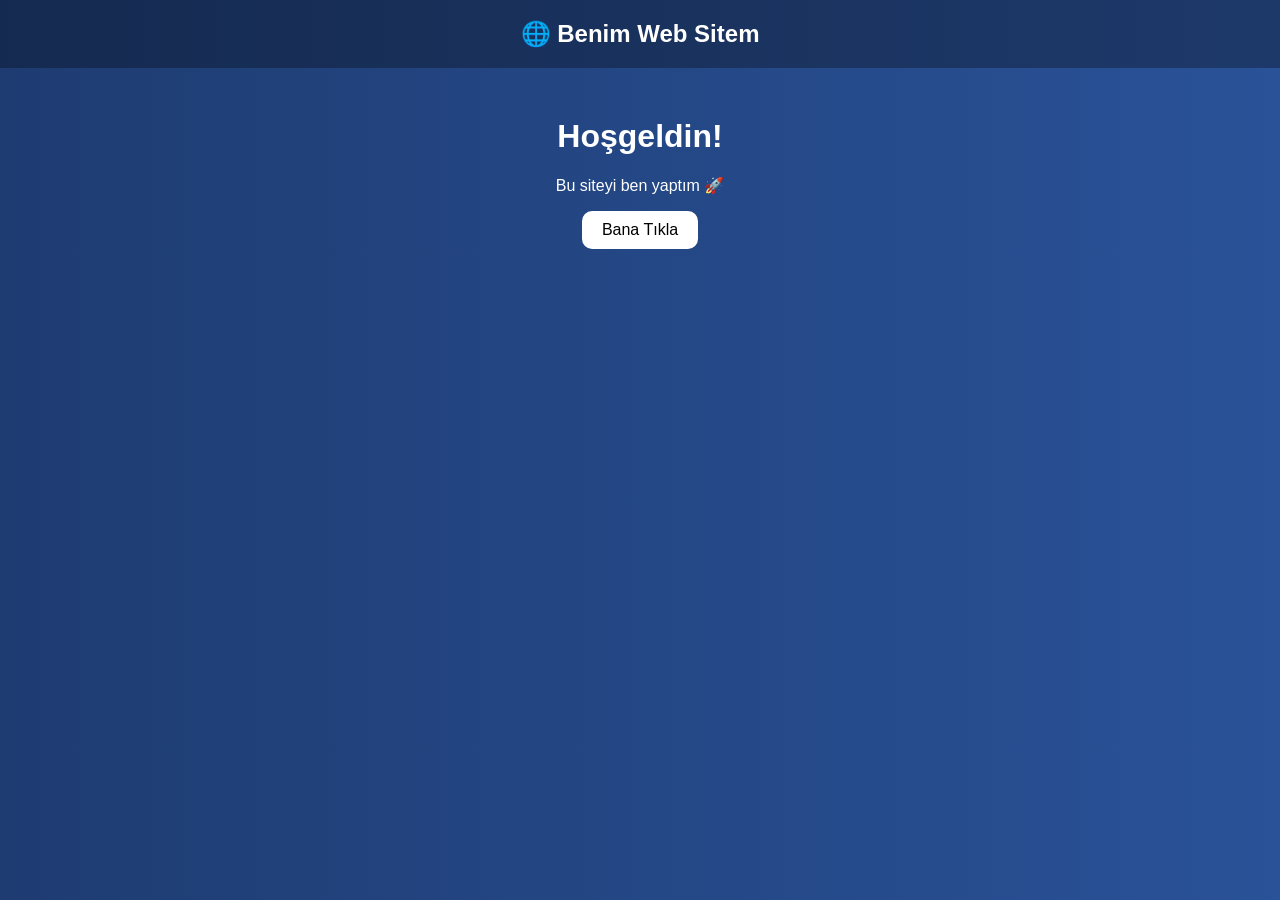
==== index.html @ 07947821 "Rename index-1.html to index.html" ====
<!DOCTYPE html>
<html lang="tr">
<head>
    <meta charset="UTF-8">
    <meta name="viewport" content="width=device-width, initial-scale=1.0">
    <title>Benim İlk Sitem</title>
    <style>
        body {
            margin: 0;
            font-family: Arial, sans-serif;
            background: linear-gradient(to right, #1e3c72, #2a5298);
            color: white;
            text-align: center;
        }
        header {
            padding: 20px;
            font-size: 24px;
            font-weight: bold;
            background: rgba(0,0,0,0.3);
        }
        .container {
            margin-top: 50px;
        }
        button {
            padding: 10px 20px;
            border: none;
            background: white;
            color: black;
            font-size: 16px;
            border-radius: 10px;
            cursor: pointer;
        }
        button:hover {
            background: #ddd;
        }
    </style>
</head>
<body>

<header>
    🌐 Benim Web Sitem
</header>

<div class="container">
    <h1>Hoşgeldin!</h1>
    <p>Bu siteyi ben yaptım 🚀</p>
    <button onclick="mesaj()">Bana Tıkla</button>
</div>

<script>
    function mesaj() {
        alert("Tebrikler! JavaScript çalışıyor 😎");
    }
</script>

</body>
</html>
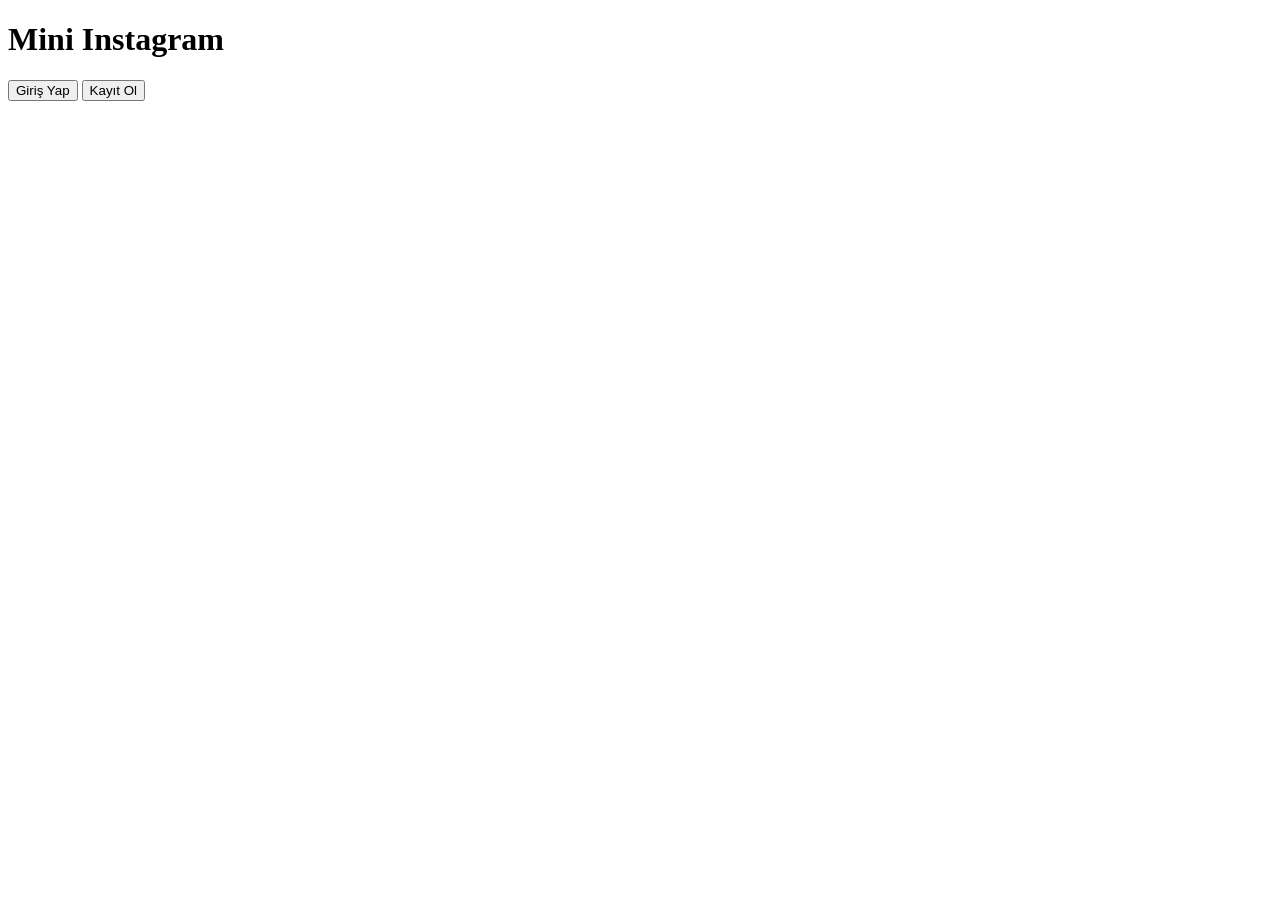
==== commit df15c638: "Update index.html" ====
--- a/index.html
+++ b/index.html
@@ -1,57 +1,53 @@
 <!DOCTYPE html>
 <html lang="tr">
 <head>
-    <meta charset="UTF-8">
-    <meta name="viewport" content="width=device-width, initial-scale=1.0">
-    <title>Benim İlk Sitem</title>
-    <style>
-        body {
-            margin: 0;
-            font-family: Arial, sans-serif;
-            background: linear-gradient(to right, #1e3c72, #2a5298);
-            color: white;
-            text-align: center;
-        }
-        header {
-            padding: 20px;
-            font-size: 24px;
-            font-weight: bold;
-            background: rgba(0,0,0,0.3);
-        }
-        .container {
-            margin-top: 50px;
-        }
-        button {
-            padding: 10px 20px;
-            border: none;
-            background: white;
-            color: black;
-            font-size: 16px;
-            border-radius: 10px;
-            cursor: pointer;
-        }
-        button:hover {
-            background: #ddd;
-        }
-    </style>
+<meta charset="UTF-8">
+<meta name="viewport" content="width=device-width, initial-scale=1.0">
+<title>Mini Insta SPA</title>
+<link rel="stylesheet" href="style.css">
 </head>
 <body>
 
 <header>
-    🌐 Benim Web Sitem
+    <h1>Mini Instagram</h1>
+    <div id="auth">
+        <button onclick="showLogin()">Giriş Yap</button>
+        <button onclick="showRegister()">Kayıt Ol</button>
+    </div>
+    <div id="user" style="display:none;">
+        Hoşgeldin, <span id="usernameDisplay"></span>
+        <button onclick="logout()">Çıkış Yap</button>
+    </div>
 </header>
 
-<div class="container">
-    <h1>Hoşgeldin!</h1>
-    <p>Bu siteyi ben yaptım 🚀</p>
-    <button onclick="mesaj()">Bana Tıkla</button>
-</div>
+<main>
+    <section id="registerSection" style="display:none;">
+        <h2>Kayıt Ol</h2>
+        <input type="text" id="regUsername" placeholder="Kullanıcı Adı">
+        <input type="password" id="regPassword" placeholder="Şifre">
+        <button onclick="register()">Kayıt Ol</button>
+        <p id="regMessage"></p>
+    </section>
 
-<script>
-    function mesaj() {
-        alert("Tebrikler! JavaScript çalışıyor 😎");
-    }
-</script>
+    <section id="loginSection" style="display:none;">
+        <h2>Giriş Yap</h2>
+        <input type="text" id="loginUsername" placeholder="Kullanıcı Adı">
+        <input type="password" id="loginPassword" placeholder="Şifre">
+        <button onclick="login()">Giriş Yap</button>
+        <p id="loginMessage"></p>
+    </section>
 
+    <section id="feedSection" style="display:none;">
+        <h2>Gönderiler</h2>
+        <div id="newPost">
+            <input type="text" id="postCaption" placeholder="Ne düşünüyorsun?">
+            <input type="file" id="postImage">
+            <button onclick="addPost()">Paylaş</button>
+        </div>
+        <div id="posts"></div>
+    </section>
+</main>
+
+<script src="script.js"></script>
 </body>
 </html>
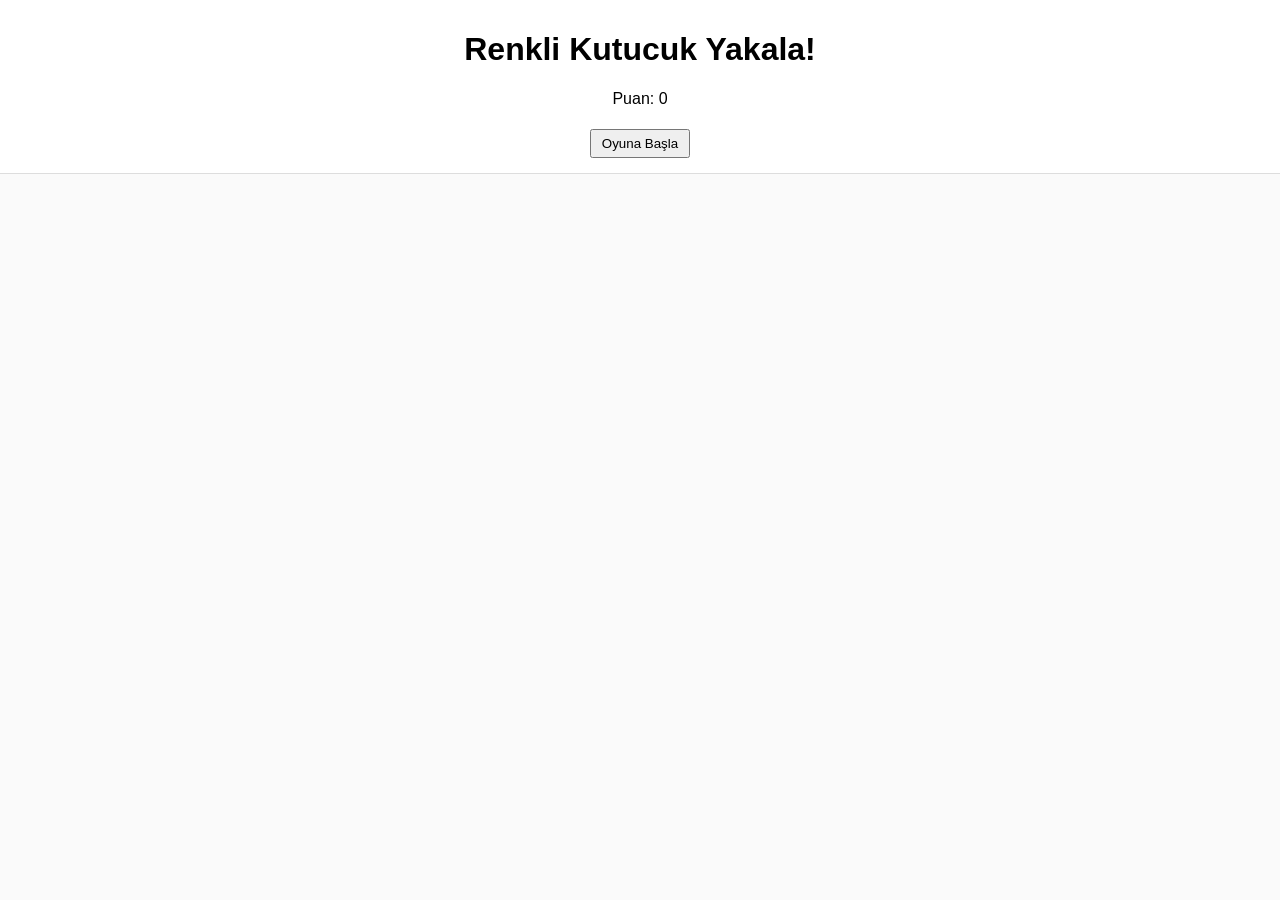
==== commit c6a6ec00: "Update index.html" ====
--- a/index.html
+++ b/index.html
@@ -3,49 +3,19 @@
 <head>
 <meta charset="UTF-8">
 <meta name="viewport" content="width=device-width, initial-scale=1.0">
-<title>Mini Insta SPA</title>
+<title>Mini Oyun</title>
 <link rel="stylesheet" href="style.css">
 </head>
 <body>
 
 <header>
-    <h1>Mini Instagram</h1>
-    <div id="auth">
-        <button onclick="showLogin()">Giriş Yap</button>
-        <button onclick="showRegister()">Kayıt Ol</button>
-    </div>
-    <div id="user" style="display:none;">
-        Hoşgeldin, <span id="usernameDisplay"></span>
-        <button onclick="logout()">Çıkış Yap</button>
-    </div>
+    <h1>Renkli Kutucuk Yakala!</h1>
+    <p>Puan: <span id="score">0</span></p>
+    <button onclick="startGame()">Oyuna Başla</button>
 </header>
 
 <main>
-    <section id="registerSection" style="display:none;">
-        <h2>Kayıt Ol</h2>
-        <input type="text" id="regUsername" placeholder="Kullanıcı Adı">
-        <input type="password" id="regPassword" placeholder="Şifre">
-        <button onclick="register()">Kayıt Ol</button>
-        <p id="regMessage"></p>
-    </section>
-
-    <section id="loginSection" style="display:none;">
-        <h2>Giriş Yap</h2>
-        <input type="text" id="loginUsername" placeholder="Kullanıcı Adı">
-        <input type="password" id="loginPassword" placeholder="Şifre">
-        <button onclick="login()">Giriş Yap</button>
-        <p id="loginMessage"></p>
-    </section>
-
-    <section id="feedSection" style="display:none;">
-        <h2>Gönderiler</h2>
-        <div id="newPost">
-            <input type="text" id="postCaption" placeholder="Ne düşünüyorsun?">
-            <input type="file" id="postImage">
-            <button onclick="addPost()">Paylaş</button>
-        </div>
-        <div id="posts"></div>
-    </section>
+    <div id="gameArea"></div>
 </main>
 
 <script src="script.js"></script>
--- a/style.css
+++ b/style.css
@@ -0,0 +1,29 @@
+body {
+    font-family: Arial, sans-serif;
+    background: #fafafa;
+    margin: 0;
+    padding: 0;
+}
+header {
+    background: #fff;
+    padding: 10px;
+    border-bottom: 1px solid #ddd;
+    text-align: center;
+}
+button {
+    margin: 5px;
+    padding: 5px 10px;
+}
+#posts {
+    max-width: 500px;
+    margin: 20px auto;
+}
+.post {
+    background: #fff;
+    padding: 10px;
+    margin-bottom: 15px;
+    border: 1px solid #ddd;
+}
+.post img {
+    max-width: 100%;
+}
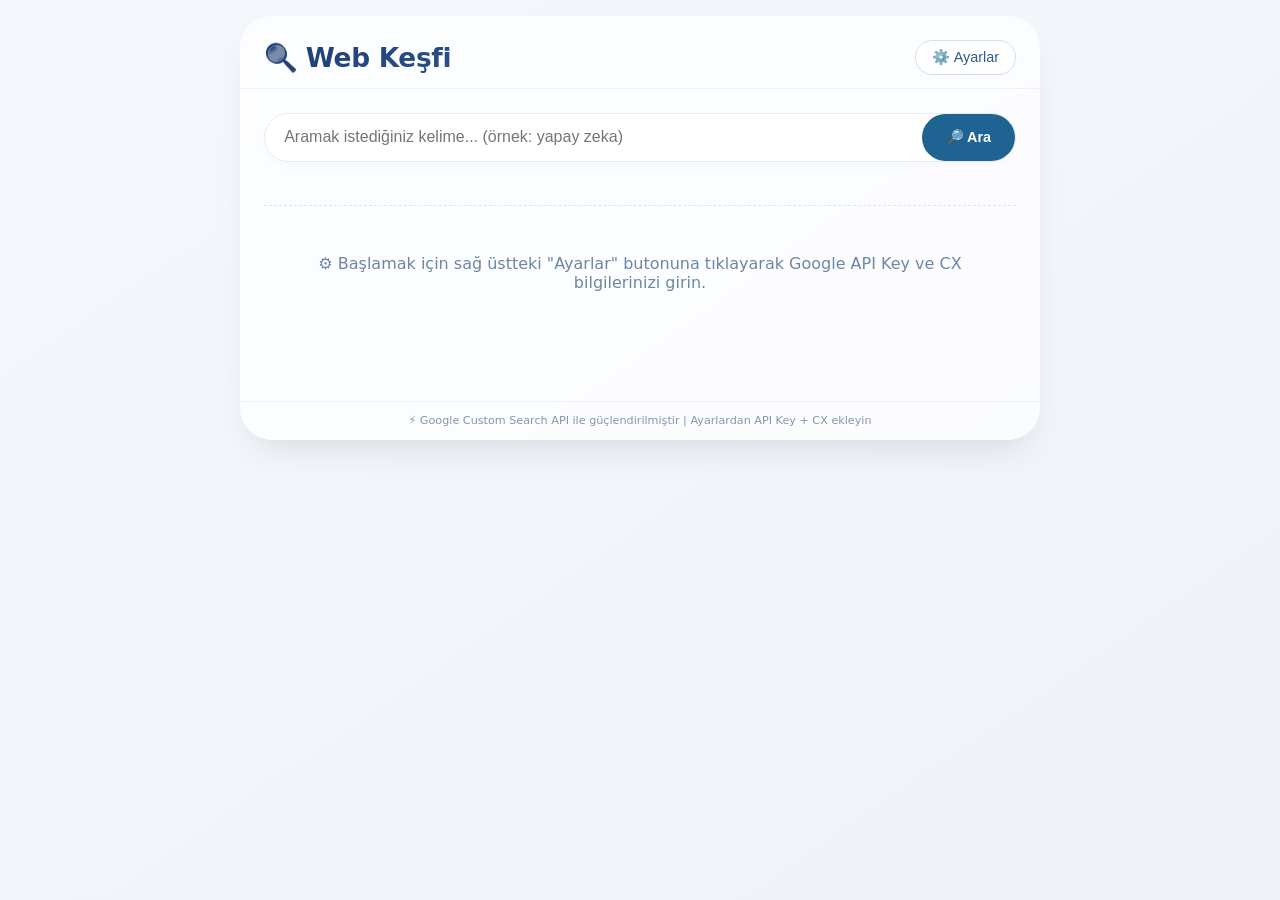
==== commit 1dfa3aa9: "Update index.html" ====
--- a/index.html
+++ b/index.html
@@ -1,23 +1,758 @@
 <!DOCTYPE html>
 <html lang="tr">
 <head>
-<meta charset="UTF-8">
-<meta name="viewport" content="width=device-width, initial-scale=1.0">
-<title>Mini Oyun</title>
-<link rel="stylesheet" href="style.css">
+    <meta charset="UTF-8">
+    <meta name="viewport" content="width=device-width, initial-scale=1.0, maximum-scale=1.0, user-scalable=yes, viewport-fit=cover">
+    <title>Google Custom Search | Mobil Uyumlu Arama Motoru</title>
+    <style>
+        * {
+            margin: 0;
+            padding: 0;
+            box-sizing: border-box;
+            -webkit-tap-highlight-color: transparent;
+        }
+
+        body {
+            font-family: system-ui, -apple-system, 'Segoe UI', Roboto, 'Helvetica Neue', sans-serif;
+            background: linear-gradient(145deg, #f5f7fc 0%, #eef2f8 100%);
+            min-height: 100vh;
+            padding: 1rem;
+            color: #1e2a3e;
+        }
+
+        /* ana konteyner */
+        .app-container {
+            max-width: 800px;
+            margin: 0 auto;
+            background: rgba(255,255,255,0.75);
+            backdrop-filter: blur(2px);
+            border-radius: 2rem;
+            box-shadow: 0 20px 35px -12px rgba(0,0,0,0.1), 0 1px 2px rgba(0,0,0,0.02);
+            overflow: hidden;
+            transition: all 0.2s ease;
+        }
+
+        /* başlık ve araçlar */
+        .header {
+            padding: 1.5rem 1.5rem 0.8rem 1.5rem;
+            display: flex;
+            justify-content: space-between;
+            align-items: center;
+            flex-wrap: wrap;
+            gap: 0.75rem;
+            border-bottom: 1px solid rgba(0,0,0,0.05);
+        }
+        h1 {
+            font-size: 1.65rem;
+            font-weight: 600;
+            background: linear-gradient(135deg, #1e3c72, #2b4f8c);
+            background-clip: text;
+            -webkit-background-clip: text;
+            color: transparent;
+            letter-spacing: -0.3px;
+            display: flex;
+            align-items: center;
+            gap: 8px;
+        }
+        h1 span {
+            font-size: 1.7rem;
+        }
+        .settings-btn {
+            background: #ffffffdd;
+            backdrop-filter: blur(4px);
+            border: 1px solid #cfdfed;
+            padding: 0.5rem 1rem;
+            border-radius: 60px;
+            font-size: 0.9rem;
+            font-weight: 500;
+            color: #2c5a8c;
+            cursor: pointer;
+            transition: all 0.2s;
+            display: inline-flex;
+            align-items: center;
+            gap: 8px;
+            box-shadow: 0 1px 2px rgba(0,0,0,0.02);
+        }
+        .settings-btn:hover, .settings-btn:active {
+            background: white;
+            border-color: #8bb9e0;
+            box-shadow: 0 4px 8px rgba(0,0,0,0.05);
+            transform: scale(0.97);
+        }
+
+        /* settings kartı */
+        .settings-card {
+            margin: 1rem 1.5rem;
+            background: white;
+            border-radius: 1.5rem;
+            padding: 1.3rem;
+            box-shadow: 0 8px 20px rgba(0,0,0,0.08);
+            border: 1px solid #e9edf2;
+            transition: all 0.2s;
+        }
+        .settings-group {
+            margin-bottom: 1.2rem;
+        }
+        .settings-group label {
+            font-weight: 600;
+            font-size: 0.85rem;
+            display: block;
+            margin-bottom: 0.4rem;
+            color: #2c3e50;
+        }
+        .settings-group input {
+            width: 100%;
+            padding: 0.8rem 1rem;
+            border-radius: 1rem;
+            border: 1.5px solid #e2e8f0;
+            font-size: 0.9rem;
+            background: #fefefe;
+            transition: 0.2s;
+        }
+        .settings-group input:focus {
+            outline: none;
+            border-color: #3b82f6;
+            box-shadow: 0 0 0 3px rgba(59,130,246,0.2);
+        }
+        .save-settings {
+            background: #1f6392;
+            color: white;
+            border: none;
+            padding: 0.7rem 1rem;
+            border-radius: 2rem;
+            font-weight: 600;
+            width: 100%;
+            cursor: pointer;
+            margin-top: 0.5rem;
+            transition: 0.2s;
+        }
+        .save-settings:active {
+            background: #0e4a6e;
+            transform: scale(0.98);
+        }
+        .reset-creds {
+            background: transparent;
+            border: 1px solid #cbd5e1;
+            margin-top: 0.7rem;
+            color: #5b6e8c;
+        }
+        .status-badge {
+            font-size: 0.75rem;
+            margin-top: 0.7rem;
+            text-align: center;
+            padding: 0.4rem;
+            border-radius: 2rem;
+            background: #f1f5f9;
+        }
+
+        /* arama alanı */
+        .search-area {
+            padding: 1.5rem 1.5rem 1rem 1.5rem;
+        }
+        .search-box {
+            display: flex;
+            flex-direction: column;
+            gap: 12px;
+        }
+        .input-wrapper {
+            display: flex;
+            background: white;
+            border-radius: 3rem;
+            border: 1px solid #e2edf7;
+            box-shadow: 0 4px 10px rgba(0,0,0,0.02);
+            transition: all 0.2s;
+        }
+        .input-wrapper:focus-within {
+            border-color: #3b82f6;
+            box-shadow: 0 4px 14px rgba(59,130,246,0.15);
+        }
+        .search-input {
+            flex: 1;
+            padding: 0.9rem 1.2rem;
+            border: none;
+            background: transparent;
+            font-size: 1rem;
+            border-radius: 3rem;
+            outline: none;
+        }
+        .search-btn {
+            background: #1f6392;
+            border: none;
+            border-radius: 3rem;
+            padding: 0 1.5rem;
+            color: white;
+            font-weight: 600;
+            display: flex;
+            align-items: center;
+            gap: 8px;
+            cursor: pointer;
+            transition: 0.2s;
+            font-size: 0.9rem;
+        }
+        .search-btn:active {
+            background: #0f4b6e;
+            transform: scale(0.96);
+        }
+
+        /* sonuçlar */
+        .results-container {
+            padding: 0.2rem 1.5rem 1.5rem 1.5rem;
+        }
+        .result-stats {
+            font-size: 0.8rem;
+            color: #4a627a;
+            padding: 0.5rem 0 1rem 0;
+            border-bottom: 1px dashed #dce5ef;
+            margin-bottom: 1rem;
+        }
+        .result-card {
+            background: white;
+            border-radius: 1.2rem;
+            padding: 1rem 1.2rem;
+            margin-bottom: 1rem;
+            box-shadow: 0 2px 6px rgba(0,0,0,0.03);
+            border: 1px solid #eef3fc;
+            transition: all 0.2s;
+        }
+        .result-card:hover {
+            border-color: #cbddee;
+            box-shadow: 0 8px 18px rgba(0,0,0,0.05);
+        }
+        .result-title {
+            font-size: 1.1rem;
+            font-weight: 600;
+            margin-bottom: 0.35rem;
+        }
+        .result-title a {
+            text-decoration: none;
+            color: #1e4a76;
+        }
+        .result-title a:active {
+            color: #0f3b5c;
+        }
+        .result-link {
+            font-size: 0.75rem;
+            color: #2b825b;
+            word-break: break-all;
+            margin-bottom: 0.5rem;
+        }
+        .result-snippet {
+            font-size: 0.85rem;
+            color: #3a546d;
+            line-height: 1.4;
+        }
+        .result-thumb {
+            display: flex;
+            gap: 12px;
+            flex-wrap: wrap;
+            align-items: flex-start;
+        }
+        .thumb-img {
+            width: 70px;
+            height: 70px;
+            object-fit: cover;
+            border-radius: 12px;
+            background: #f1f5f9;
+            margin-top: 6px;
+        }
+        .no-image {
+            width: 70px;
+            height: 70px;
+            background: #eef2f8;
+            border-radius: 12px;
+            display: flex;
+            align-items: center;
+            justify-content: center;
+            color: #8ba0bc;
+            font-size: 1.8rem;
+        }
+        .loading {
+            text-align: center;
+            padding: 2.5rem;
+            color: #2c6280;
+            font-weight: 500;
+        }
+        .error-message {
+            background: #fee2e2;
+            color: #b91c1c;
+            border-radius: 1.2rem;
+            padding: 1rem;
+            margin: 1rem 0;
+            text-align: center;
+        }
+        .empty-state {
+            text-align: center;
+            padding: 2rem;
+            color: #6c86a3;
+        }
+
+        /* pagination */
+        .pagination {
+            display: flex;
+            justify-content: center;
+            gap: 1rem;
+            padding: 1rem 0 1.8rem 0;
+            margin-top: 0.5rem;
+        }
+        .page-btn {
+            background: white;
+            border: 1px solid #cbdde9;
+            padding: 0.6rem 1.3rem;
+            border-radius: 3rem;
+            font-weight: 500;
+            cursor: pointer;
+            transition: 0.1s;
+            font-size: 0.9rem;
+            box-shadow: 0 1px 2px rgba(0,0,0,0.02);
+        }
+        .page-btn:active {
+            background: #eef3fc;
+            transform: scale(0.96);
+        }
+        .page-btn.disabled {
+            opacity: 0.4;
+            pointer-events: none;
+        }
+
+        /* footer */
+        .footer-note {
+            text-align: center;
+            font-size: 0.7rem;
+            padding: 0.8rem;
+            color: #8196af;
+            border-top: 1px solid rgba(0,0,0,0.05);
+        }
+
+        /* mobil iyileştirmeler */
+        @media (max-width: 550px) {
+            body {
+                padding: 0.6rem;
+            }
+            .header {
+                padding: 1.2rem 1.2rem 0.6rem 1.2rem;
+            }
+            .search-area {
+                padding: 1rem 1.2rem 0.5rem 1.2rem;
+            }
+            .results-container {
+                padding: 0.2rem 1.2rem 1.2rem 1.2rem;
+            }
+            .search-btn {
+                padding: 0 1.2rem;
+            }
+            .result-title {
+                font-size: 1rem;
+            }
+            .settings-card {
+                margin: 0.8rem 1.2rem;
+            }
+        }
+        button {
+            cursor: pointer;
+        }
+    </style>
 </head>
 <body>
 
-<header>
-    <h1>Renkli Kutucuk Yakala!</h1>
-    <p>Puan: <span id="score">0</span></p>
-    <button onclick="startGame()">Oyuna Başla</button>
-</header>
-
-<main>
-    <div id="gameArea"></div>
-</main>
-
-<script src="script.js"></script>
+<div class="app-container">
+    <div class="header">
+        <h1>
+            <span>🔍</span> Web Keşfi
+        </h1>
+        <button class="settings-btn" id="toggleSettingsBtn">
+            ⚙️ Ayarlar
+        </button>
+    </div>
+
+    <!-- API ve CX ayar kartı -->
+    <div id="settingsPanel" class="settings-card" style="display: none;">
+        <div class="settings-group">
+            <label>🔑 Google API Key (JSON API)</label>
+            <input type="text" id="apiKeyInput" placeholder="AIzaSy... örn: Google Cloud API Anahtarı" autocomplete="off">
+        </div>
+        <div class="settings-group">
+            <label>🧩 Search Engine ID (cx)</label>
+            <input type="text" id="cxInput" placeholder="Örn: 1234567890abcdefg" autocomplete="off">
+        </div>
+        <button class="save-settings" id="saveSettingsBtn">✅ Kaydet ve Kullan</button>
+        <button class="save-settings reset-creds" id="resetSettingsBtn">🗑️ Temizle & Sıfırla</button>
+        <div class="status-badge" id="apiStatusMsg">
+            ⚠️ API ve CX bilgisi gerekli
+        </div>
+    </div>
+
+    <!-- arama kutusu -->
+    <div class="search-area">
+        <div class="search-box">
+            <div class="input-wrapper">
+                <input type="text" id="searchQueryInput" class="search-input" placeholder="Aramak istediğiniz kelime... (örnek: yapay zeka)" autocomplete="off">
+                <button id="searchButton" class="search-btn">
+                    🔎 Ara
+                </button>
+            </div>
+        </div>
+    </div>
+
+    <!-- sonuçların gösterileceği alan -->
+    <div class="results-container" id="resultsContainer">
+        <div id="statsArea" class="result-stats"></div>
+        <div id="resultsList"></div>
+        <div id="paginationArea" class="pagination"></div>
+    </div>
+    <div class="footer-note">
+        ⚡ Google Custom Search API ile güçlendirilmiştir | Ayarlardan API Key + CX ekleyin
+    </div>
+</div>
+
+<script>
+    // ---------- STATE ----------
+    let config = {
+        apiKey: '',
+        cx: ''
+    };
+    let currentQuery = '';
+    let currentStartIndex = 1;     // geçerli sayfa başlangıç indeksi (1, 11, 21...)
+    let totalResultsCount = 0;
+    let nextPageStart = null;
+    let prevPageStart = null;
+
+    // DOM Elements
+    const toggleBtn = document.getElementById('toggleSettingsBtn');
+    const settingsPanel = document.getElementById('settingsPanel');
+    const apiKeyInput = document.getElementById('apiKeyInput');
+    const cxInput = document.getElementById('cxInput');
+    const saveSettingsBtn = document.getElementById('saveSettingsBtn');
+    const resetSettingsBtn = document.getElementById('resetSettingsBtn');
+    const searchInput = document.getElementById('searchQueryInput');
+    const searchBtn = document.getElementById('searchButton');
+    const resultsListDiv = document.getElementById('resultsList');
+    const statsArea = document.getElementById('statsArea');
+    const paginationArea = document.getElementById('paginationArea');
+    const apiStatusMsg = document.getElementById('apiStatusMsg');
+
+    // ---------- YARDIMCI FONKSİYONLAR ----------
+    function loadConfigFromStorage() {
+        const storedApi = localStorage.getItem('google_api_key');
+        const storedCx = localStorage.getItem('google_cx');
+        if (storedApi) config.apiKey = storedApi;
+        if (storedCx) config.cx = storedCx;
+        // input alanlarını doldur
+        apiKeyInput.value = config.apiKey || '';
+        cxInput.value = config.cx || '';
+        updateStatusMessage();
+    }
+
+    function saveConfigToStorage() {
+        localStorage.setItem('google_api_key', config.apiKey);
+        localStorage.setItem('google_cx', config.cx);
+        updateStatusMessage();
+    }
+
+    function updateStatusMessage() {
+        if (config.apiKey && config.cx) {
+            apiStatusMsg.innerHTML = '✅ API ve CX yapılandırıldı. Arama yapabilirsiniz.';
+            apiStatusMsg.style.background = '#e6f7ec';
+            apiStatusMsg.style.color = '#166534';
+        } else if (!config.apiKey && !config.cx) {
+            apiStatusMsg.innerHTML = '⚠️ Lütfen Google API Key ve CX bilgilerinizi girin. (Custom Search JSON API)';
+            apiStatusMsg.style.background = '#fff3e0';
+            apiStatusMsg.style.color = '#9b4a00';
+        } else if (!config.apiKey) {
+            apiStatusMsg.innerHTML = '⚠️ API Key eksik. Google Cloud Console\'dan alın.';
+            apiStatusMsg.style.background = '#ffe6e6';
+            apiStatusMsg.style.color = '#b91c1c';
+        } else if (!config.cx) {
+            apiStatusMsg.innerHTML = '⚠️ Search Engine ID (cx) eksik. Programmable Search Engine\'den alın.';
+            apiStatusMsg.style.background = '#ffe6e6';
+            apiStatusMsg.style.color = '#b91c1c';
+        }
+    }
+
+    function clearResultsUI() {
+        resultsListDiv.innerHTML = '';
+        statsArea.innerHTML = '';
+        paginationArea.innerHTML = '';
+    }
+
+    function showLoading() {
+        resultsListDiv.innerHTML = '<div class="loading"><span>🔎</span> Google\'da aranıyor...</div>';
+        statsArea.innerHTML = '';
+        paginationArea.innerHTML = '';
+    }
+
+    function showError(message) {
+        resultsListDiv.innerHTML = `<div class="error-message">⚠️ Hata: ${message}</div>`;
+        statsArea.innerHTML = '';
+        paginationArea.innerHTML = '';
+    }
+
+    function renderResults(items, totalResults, searchTerm) {
+        if (!items || items.length === 0) {
+            resultsListDiv.innerHTML = `<div class="empty-state">😕 "${searchTerm}" için sonuç bulunamadı. Farklı anahtar kelimeler deneyin.</div>`;
+            statsArea.innerHTML = `📭 ${totalResults || 0} sonuç bulundu.`;
+            return;
+        }
+
+        // istatistik
+        const resultCountText = totalResults ? `${totalResults.toLocaleString()} sonuçtan ilk ${items.length} tanesi` : `Toplam ${items.length} sonuç`;
+        statsArea.innerHTML = `🔍 "${searchTerm}" için ${resultCountText} gösteriliyor.`;
+
+        let html = '';
+        for (const item of items) {
+            const title = item.title || 'Başlık yok';
+            const link = item.link || '#';
+            const snippet = item.snippet || 'Açıklama mevcut değil.';
+            // resim thumbnail (pagemap cse_image)
+            let thumbUrl = null;
+            if (item.pagemap && item.pagemap.cse_image && item.pagemap.cse_image.length > 0) {
+                thumbUrl = item.pagemap.cse_image[0].src;
+            } else if (item.pagemap && item.pagemap.cse_thumbnail && item.pagemap.cse_thumbnail.length > 0) {
+                thumbUrl = item.pagemap.cse_thumbnail[0].src;
+            }
+            const hasImage = thumbUrl && thumbUrl.startsWith('http');
+            html += `
+                <div class="result-card">
+                    <div class="result-thumb">
+                        <div style="flex:1;">
+                            <div class="result-title">
+                                <a href="${link}" target="_blank" rel="noopener noreferrer">${escapeHtml(title)}</a>
+                            </div>
+                            <div class="result-link">${escapeHtml(link)}</div>
+                            <div class="result-snippet">${escapeHtml(snippet)}</div>
+                        </div>
+                        ${hasImage ? `<img class="thumb-img" src="${thumbUrl}" alt="thumb" loading="lazy" onerror="this.style.display='none'">` : `<div class="no-image">📄</div>`}
+                    </div>
+                </div>
+            `;
+        }
+        resultsListDiv.innerHTML = html;
+    }
+
+    // basit XSS koruması
+    function escapeHtml(str) {
+        if (!str) return '';
+        return str.replace(/[&<>]/g, function(m) {
+            if (m === '&') return '&amp;';
+            if (m === '<') return '&lt;';
+            if (m === '>') return '&gt;';
+            return m;
+        }).replace(/[\uD800-\uDBFF][\uDC00-\uDFFF]/g, function(c) {
+            return c;
+        });
+    }
+
+    // pagination butonlarını güncelle (response'dan alınan next/prev start indekslerine göre)
+    function updatePaginationControls(responseQueries, currentQueryString) {
+        paginationArea.innerHTML = '';
+        if (!responseQueries) return;
+
+        const next = responseQueries.nextPage ? responseQueries.nextPage[0] : null;
+        const prev = responseQueries.previousPage ? responseQueries.previousPage[0] : null;
+        const hasNext = next && next.startIndex;
+        const hasPrev = prev && prev.startIndex;
+
+        if (!hasNext && !hasPrev) return;
+
+        const btnContainer = document.createElement('div');
+        btnContainer.style.display = 'flex';
+        btnContainer.style.gap = '1rem';
+        btnContainer.style.justifyContent = 'center';
+        
+        if (hasPrev) {
+            const prevBtn = document.createElement('button');
+            prevBtn.textContent = '◀ Önceki Sayfa';
+            prevBtn.className = 'page-btn';
+            prevBtn.addEventListener('click', () => {
+                if (prev.startIndex) {
+                    performSearchWithStart(currentQueryString, prev.startIndex);
+                }
+            });
+            btnContainer.appendChild(prevBtn);
+        } else {
+            const disabledPrev = document.createElement('button');
+            disabledPrev.textContent = '◀ Önceki';
+            disabledPrev.className = 'page-btn disabled';
+            disabledPrev.disabled = true;
+            btnContainer.appendChild(disabledPrev);
+        }
+
+        if (hasNext) {
+            const nextBtn = document.createElement('button');
+            nextBtn.textContent = 'Sonraki Sayfa ▶';
+            nextBtn.className = 'page-btn';
+            nextBtn.addEventListener('click', () => {
+                if (next.startIndex) {
+                    performSearchWithStart(currentQueryString, next.startIndex);
+                }
+            });
+            btnContainer.appendChild(nextBtn);
+        } else {
+            const disabledNext = document.createElement('button');
+            disabledNext.textContent = 'Sonraki ▶';
+            disabledNext.className = 'page-btn disabled';
+            disabledNext.disabled = true;
+            btnContainer.appendChild(disabledNext);
+        }
+        paginationArea.appendChild(btnContainer);
+    }
+
+    // ana arama motoru: start index ile istek atar
+    async function performSearchWithStart(query, startIndex) {
+        if (!query || query.trim() === '') {
+            showError('Lütfen bir arama terimi girin.');
+            return;
+        }
+        if (!config.apiKey || !config.cx) {
+            showError('Google API Key ve CX ayarlarını kaydedin. Ayarlar panelini açıp bilgilerinizi girin.');
+            return;
+        }
+
+        currentQuery = query.trim();
+        currentStartIndex = startIndex;
+        showLoading();
+
+        const url = `https://www.googleapis.com/customsearch/v1?key=${encodeURIComponent(config.apiKey)}&cx=${encodeURIComponent(config.cx)}&q=${encodeURIComponent(currentQuery)}&start=${startIndex}&num=10`;
+
+        try {
+            const controller = new AbortController();
+            const timeoutId = setTimeout(() => controller.abort(), 15000);
+            const response = await fetch(url, { signal: controller.signal });
+            clearTimeout(timeoutId);
+            
+            if (!response.ok) {
+                let errorDetail = `HTTP ${response.status}`;
+                try {
+                    const errData = await response.json();
+                    if (errData.error && errData.error.message) errorDetail = errData.error.message;
+                } catch(e) {}
+                throw new Error(`API Hatası: ${errorDetail}`);
+            }
+            const data = await response.json();
+            
+            // Hata mesajı kontrolü (API bazen error objesi döner)
+            if (data.error) {
+                throw new Error(data.error.message || 'Google API hatası, anahtar veya cx geçersiz olabilir.');
+            }
+            
+            const items = data.items || [];
+            const totalResults = data.searchInformation ? data.searchInformation.totalResults : '0';
+            totalResultsCount = parseInt(totalResults) || 0;
+            
+            renderResults(items, totalResultsCount, currentQuery);
+            // pagination verisi varsa butonları oluştur
+            if (data.queries) {
+                updatePaginationControls(data.queries, currentQuery);
+            } else {
+                paginationArea.innerHTML = '';
+            }
+            
+            // sonuç yoksa mesaj
+            if (items.length === 0) {
+                resultsListDiv.innerHTML = `<div class="empty-state">🔎 "${currentQuery}" için hiç sonuç bulunamadı. Farklı kelimeler deneyin.</div>`;
+            }
+        } catch (err) {
+            console.error(err);
+            let mesaj = err.message;
+            if (mesaj.includes('API key')) mesaj = 'API Anahtarı geçersiz veya yetkisiz. Lütfen kontrol edin.';
+            else if (mesaj.includes('cx')) mesaj = 'Search Engine ID (cx) geçersiz.';
+            else if (mesaj.includes('quota')) mesaj = 'Kota aşımı veya günlük limit.';
+            showError(mesaj);
+            paginationArea.innerHTML = '';
+        }
+    }
+
+    // yeni arama (sayfa başına sıfırlama)
+    async function performNewSearch() {
+        const rawQuery = searchInput.value.trim();
+        if (!rawQuery) {
+            showError('Arama kutusu boş olamaz.');
+            return;
+        }
+        if (!config.apiKey || !config.cx) {
+            showError('Önce ayarlardan API Key ve CX bilgilerinizi kaydedin.');
+            return;
+        }
+        // reset pagination start index
+        await performSearchWithStart(rawQuery, 1);
+    }
+
+    // settings logic
+    function openSettingsPanel() {
+        settingsPanel.style.display = 'block';
+    }
+    function closeSettingsPanel() {
+        settingsPanel.style.display = 'none';
+    }
+    function toggleSettings() {
+        if (settingsPanel.style.display === 'none' || getComputedStyle(settingsPanel).display === 'none') {
+            openSettingsPanel();
+        } else {
+            closeSettingsPanel();
+        }
+    }
+    function saveSettings() {
+        const newApiKey = apiKeyInput.value.trim();
+        const newCx = cxInput.value.trim();
+        if (!newApiKey || !newCx) {
+            alert('Lütfen hem API Key hem de CX değerini doldurun.');
+            return;
+        }
+        config.apiKey = newApiKey;
+        config.cx = newCx;
+        saveConfigToStorage();
+        updateStatusMessage();
+        closeSettingsPanel();
+        // ayar değişince önceki sonuçları temizle
+        clearResultsUI();
+        currentQuery = '';
+        resultsListDiv.innerHTML = '<div class="empty-state">✨ API ayarları güncellendi. Yeni bir arama yapın.</div>';
+        statsArea.innerHTML = '';
+        paginationArea.innerHTML = '';
+    }
+    function resetCredentials() {
+        config.apiKey = '';
+        config.cx = '';
+        localStorage.removeItem('google_api_key');
+        localStorage.removeItem('google_cx');
+        apiKeyInput.value = '';
+        cxInput.value = '';
+        updateStatusMessage();
+        closeSettingsPanel();
+        clearResultsUI();
+        resultsListDiv.innerHTML = '<div class="empty-state">🔐 Kimlik bilgileri temizlendi. Ayarlardan ekleyerek arama yapabilirsiniz.</div>';
+        statsArea.innerHTML = '';
+        currentQuery = '';
+    }
+
+    // event listeners
+    function initEventListeners() {
+        toggleBtn.addEventListener('click', toggleSettings);
+        saveSettingsBtn.addEventListener('click', saveSettings);
+        resetSettingsBtn.addEventListener('click', resetCredentials);
+        searchBtn.addEventListener('click', performNewSearch);
+        searchInput.addEventListener('keypress', (e) => {
+            if (e.key === 'Enter') performNewSearch();
+        });
+        // dışarı tıklama ile settings kapatma opsiyonel (basit)
+        document.addEventListener('click', (e) => {
+            if (settingsPanel.style.display === 'block' && !settingsPanel.contains(e.target) && !toggleBtn.contains(e.target)) {
+                closeSettingsPanel();
+            }
+        });
+    }
+
+    // ilk yükleme
+    function init() {
+        loadConfigFromStorage();
+        initEventListeners();
+        // hoş geldiniz mesajı
+        if (config.apiKey && config.cx) {
+            resultsListDiv.innerHTML = '<div class="empty-state">🔎 Hazır! Arama kutusuna bir kelime yazın.</div>';
+        } else {
+            resultsListDiv.innerHTML = '<div class="empty-state">⚙️ Başlamak için sağ üstteki "Ayarlar" butonuna tıklayarak Google API Key ve CX bilgilerinizi girin.</div>';
+        }
+    }
+    init();
+</script>
 </body>
 </html>
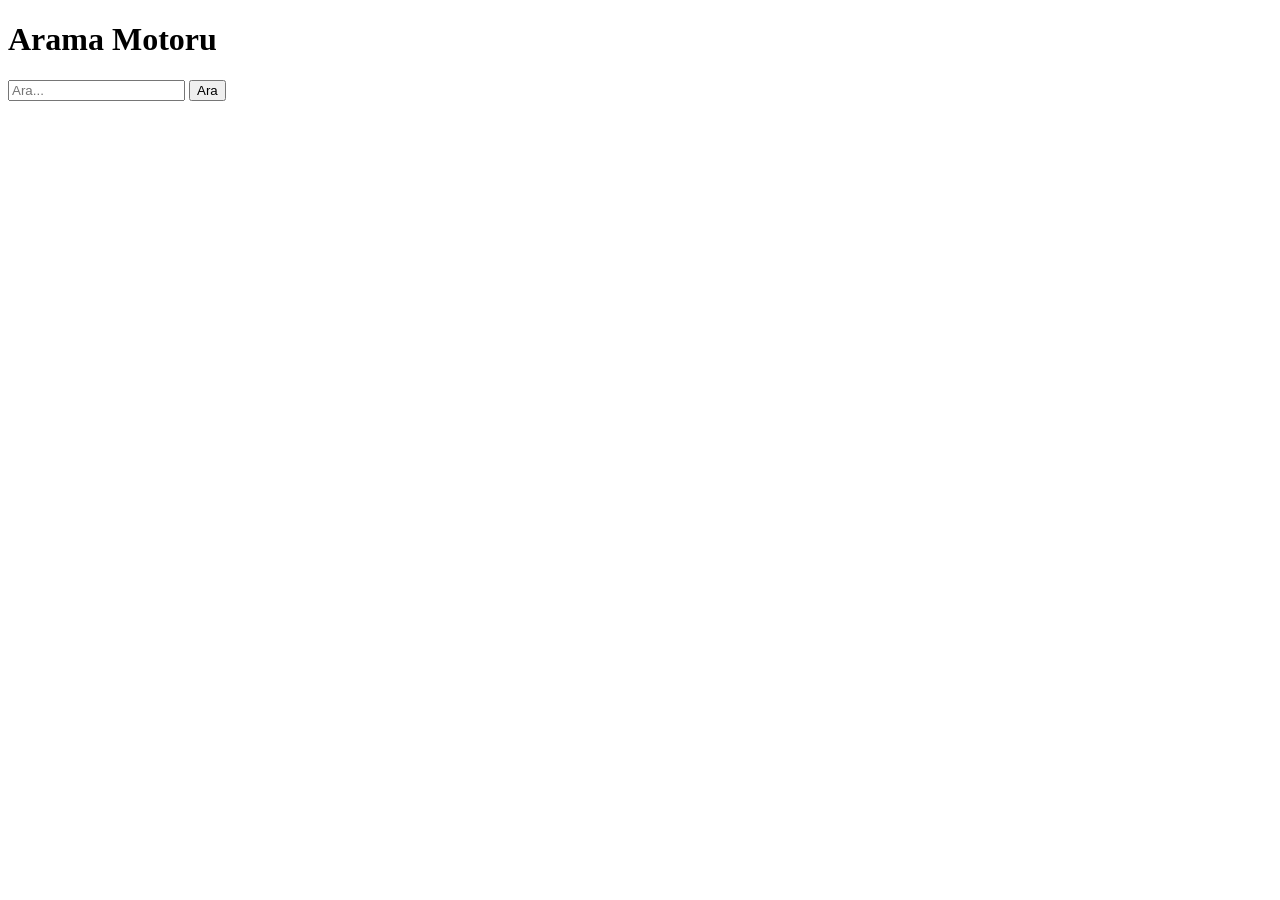
==== commit 32199099: "Update index.html" ====
--- a/index.html
+++ b/index.html
@@ -1,758 +1,19 @@
 <!DOCTYPE html>
 <html lang="tr">
 <head>
-    <meta charset="UTF-8">
-    <meta name="viewport" content="width=device-width, initial-scale=1.0, maximum-scale=1.0, user-scalable=yes, viewport-fit=cover">
-    <title>Google Custom Search | Mobil Uyumlu Arama Motoru</title>
-    <style>
-        * {
-            margin: 0;
-            padding: 0;
-            box-sizing: border-box;
-            -webkit-tap-highlight-color: transparent;
-        }
-
-        body {
-            font-family: system-ui, -apple-system, 'Segoe UI', Roboto, 'Helvetica Neue', sans-serif;
-            background: linear-gradient(145deg, #f5f7fc 0%, #eef2f8 100%);
-            min-height: 100vh;
-            padding: 1rem;
-            color: #1e2a3e;
-        }
-
-        /* ana konteyner */
-        .app-container {
-            max-width: 800px;
-            margin: 0 auto;
-            background: rgba(255,255,255,0.75);
-            backdrop-filter: blur(2px);
-            border-radius: 2rem;
-            box-shadow: 0 20px 35px -12px rgba(0,0,0,0.1), 0 1px 2px rgba(0,0,0,0.02);
-            overflow: hidden;
-            transition: all 0.2s ease;
-        }
-
-        /* başlık ve araçlar */
-        .header {
-            padding: 1.5rem 1.5rem 0.8rem 1.5rem;
-            display: flex;
-            justify-content: space-between;
-            align-items: center;
-            flex-wrap: wrap;
-            gap: 0.75rem;
-            border-bottom: 1px solid rgba(0,0,0,0.05);
-        }
-        h1 {
-            font-size: 1.65rem;
-            font-weight: 600;
-            background: linear-gradient(135deg, #1e3c72, #2b4f8c);
-            background-clip: text;
-            -webkit-background-clip: text;
-            color: transparent;
-            letter-spacing: -0.3px;
-            display: flex;
-            align-items: center;
-            gap: 8px;
-        }
-        h1 span {
-            font-size: 1.7rem;
-        }
-        .settings-btn {
-            background: #ffffffdd;
-            backdrop-filter: blur(4px);
-            border: 1px solid #cfdfed;
-            padding: 0.5rem 1rem;
-            border-radius: 60px;
-            font-size: 0.9rem;
-            font-weight: 500;
-            color: #2c5a8c;
-            cursor: pointer;
-            transition: all 0.2s;
-            display: inline-flex;
-            align-items: center;
-            gap: 8px;
-            box-shadow: 0 1px 2px rgba(0,0,0,0.02);
-        }
-        .settings-btn:hover, .settings-btn:active {
-            background: white;
-            border-color: #8bb9e0;
-            box-shadow: 0 4px 8px rgba(0,0,0,0.05);
-            transform: scale(0.97);
-        }
-
-        /* settings kartı */
-        .settings-card {
-            margin: 1rem 1.5rem;
-            background: white;
-            border-radius: 1.5rem;
-            padding: 1.3rem;
-            box-shadow: 0 8px 20px rgba(0,0,0,0.08);
-            border: 1px solid #e9edf2;
-            transition: all 0.2s;
-        }
-        .settings-group {
-            margin-bottom: 1.2rem;
-        }
-        .settings-group label {
-            font-weight: 600;
-            font-size: 0.85rem;
-            display: block;
-            margin-bottom: 0.4rem;
-            color: #2c3e50;
-        }
-        .settings-group input {
-            width: 100%;
-            padding: 0.8rem 1rem;
-            border-radius: 1rem;
-            border: 1.5px solid #e2e8f0;
-            font-size: 0.9rem;
-            background: #fefefe;
-            transition: 0.2s;
-        }
-        .settings-group input:focus {
-            outline: none;
-            border-color: #3b82f6;
-            box-shadow: 0 0 0 3px rgba(59,130,246,0.2);
-        }
-        .save-settings {
-            background: #1f6392;
-            color: white;
-            border: none;
-            padding: 0.7rem 1rem;
-            border-radius: 2rem;
-            font-weight: 600;
-            width: 100%;
-            cursor: pointer;
-            margin-top: 0.5rem;
-            transition: 0.2s;
-        }
-        .save-settings:active {
-            background: #0e4a6e;
-            transform: scale(0.98);
-        }
-        .reset-creds {
-            background: transparent;
-            border: 1px solid #cbd5e1;
-            margin-top: 0.7rem;
-            color: #5b6e8c;
-        }
-        .status-badge {
-            font-size: 0.75rem;
-            margin-top: 0.7rem;
-            text-align: center;
-            padding: 0.4rem;
-            border-radius: 2rem;
-            background: #f1f5f9;
-        }
-
-        /* arama alanı */
-        .search-area {
-            padding: 1.5rem 1.5rem 1rem 1.5rem;
-        }
-        .search-box {
-            display: flex;
-            flex-direction: column;
-            gap: 12px;
-        }
-        .input-wrapper {
-            display: flex;
-            background: white;
-            border-radius: 3rem;
-            border: 1px solid #e2edf7;
-            box-shadow: 0 4px 10px rgba(0,0,0,0.02);
-            transition: all 0.2s;
-        }
-        .input-wrapper:focus-within {
-            border-color: #3b82f6;
-            box-shadow: 0 4px 14px rgba(59,130,246,0.15);
-        }
-        .search-input {
-            flex: 1;
-            padding: 0.9rem 1.2rem;
-            border: none;
-            background: transparent;
-            font-size: 1rem;
-            border-radius: 3rem;
-            outline: none;
-        }
-        .search-btn {
-            background: #1f6392;
-            border: none;
-            border-radius: 3rem;
-            padding: 0 1.5rem;
-            color: white;
-            font-weight: 600;
-            display: flex;
-            align-items: center;
-            gap: 8px;
-            cursor: pointer;
-            transition: 0.2s;
-            font-size: 0.9rem;
-        }
-        .search-btn:active {
-            background: #0f4b6e;
-            transform: scale(0.96);
-        }
-
-        /* sonuçlar */
-        .results-container {
-            padding: 0.2rem 1.5rem 1.5rem 1.5rem;
-        }
-        .result-stats {
-            font-size: 0.8rem;
-            color: #4a627a;
-            padding: 0.5rem 0 1rem 0;
-            border-bottom: 1px dashed #dce5ef;
-            margin-bottom: 1rem;
-        }
-        .result-card {
-            background: white;
-            border-radius: 1.2rem;
-            padding: 1rem 1.2rem;
-            margin-bottom: 1rem;
-            box-shadow: 0 2px 6px rgba(0,0,0,0.03);
-            border: 1px solid #eef3fc;
-            transition: all 0.2s;
-        }
-        .result-card:hover {
-            border-color: #cbddee;
-            box-shadow: 0 8px 18px rgba(0,0,0,0.05);
-        }
-        .result-title {
-            font-size: 1.1rem;
-            font-weight: 600;
-            margin-bottom: 0.35rem;
-        }
-        .result-title a {
-            text-decoration: none;
-            color: #1e4a76;
-        }
-        .result-title a:active {
-            color: #0f3b5c;
-        }
-        .result-link {
-            font-size: 0.75rem;
-            color: #2b825b;
-            word-break: break-all;
-            margin-bottom: 0.5rem;
-        }
-        .result-snippet {
-            font-size: 0.85rem;
-            color: #3a546d;
-            line-height: 1.4;
-        }
-        .result-thumb {
-            display: flex;
-            gap: 12px;
-            flex-wrap: wrap;
-            align-items: flex-start;
-        }
-        .thumb-img {
-            width: 70px;
-            height: 70px;
-            object-fit: cover;
-            border-radius: 12px;
-            background: #f1f5f9;
-            margin-top: 6px;
-        }
-        .no-image {
-            width: 70px;
-            height: 70px;
-            background: #eef2f8;
-            border-radius: 12px;
-            display: flex;
-            align-items: center;
-            justify-content: center;
-            color: #8ba0bc;
-            font-size: 1.8rem;
-        }
-        .loading {
-            text-align: center;
-            padding: 2.5rem;
-            color: #2c6280;
-            font-weight: 500;
-        }
-        .error-message {
-            background: #fee2e2;
-            color: #b91c1c;
-            border-radius: 1.2rem;
-            padding: 1rem;
-            margin: 1rem 0;
-            text-align: center;
-        }
-        .empty-state {
-            text-align: center;
-            padding: 2rem;
-            color: #6c86a3;
-        }
-
-        /* pagination */
-        .pagination {
-            display: flex;
-            justify-content: center;
-            gap: 1rem;
-            padding: 1rem 0 1.8rem 0;
-            margin-top: 0.5rem;
-        }
-        .page-btn {
-            background: white;
-            border: 1px solid #cbdde9;
-            padding: 0.6rem 1.3rem;
-            border-radius: 3rem;
-            font-weight: 500;
-            cursor: pointer;
-            transition: 0.1s;
-            font-size: 0.9rem;
-            box-shadow: 0 1px 2px rgba(0,0,0,0.02);
-        }
-        .page-btn:active {
-            background: #eef3fc;
-            transform: scale(0.96);
-        }
-        .page-btn.disabled {
-            opacity: 0.4;
-            pointer-events: none;
-        }
-
-        /* footer */
-        .footer-note {
-            text-align: center;
-            font-size: 0.7rem;
-            padding: 0.8rem;
-            color: #8196af;
-            border-top: 1px solid rgba(0,0,0,0.05);
-        }
-
-        /* mobil iyileştirmeler */
-        @media (max-width: 550px) {
-            body {
-                padding: 0.6rem;
-            }
-            .header {
-                padding: 1.2rem 1.2rem 0.6rem 1.2rem;
-            }
-            .search-area {
-                padding: 1rem 1.2rem 0.5rem 1.2rem;
-            }
-            .results-container {
-                padding: 0.2rem 1.2rem 1.2rem 1.2rem;
-            }
-            .search-btn {
-                padding: 0 1.2rem;
-            }
-            .result-title {
-                font-size: 1rem;
-            }
-            .settings-card {
-                margin: 0.8rem 1.2rem;
-            }
-        }
-        button {
-            cursor: pointer;
-        }
-    </style>
+  <meta charset="UTF-8">
+  <title>Mini Arama Motoru</title>
+  <link rel="stylesheet" href="style.css">
 </head>
 <body>
 
-<div class="app-container">
-    <div class="header">
-        <h1>
-            <span>🔍</span> Web Keşfi
-        </h1>
-        <button class="settings-btn" id="toggleSettingsBtn">
-            ⚙️ Ayarlar
-        </button>
-    </div>
+<h1>Arama Motoru</h1>
 
-    <!-- API ve CX ayar kartı -->
-    <div id="settingsPanel" class="settings-card" style="display: none;">
-        <div class="settings-group">
-            <label>🔑 Google API Key (JSON API)</label>
-            <input type="text" id="apiKeyInput" placeholder="AIzaSy... örn: Google Cloud API Anahtarı" autocomplete="off">
-        </div>
-        <div class="settings-group">
-            <label>🧩 Search Engine ID (cx)</label>
-            <input type="text" id="cxInput" placeholder="Örn: 1234567890abcdefg" autocomplete="off">
-        </div>
-        <button class="save-settings" id="saveSettingsBtn">✅ Kaydet ve Kullan</button>
-        <button class="save-settings reset-creds" id="resetSettingsBtn">🗑️ Temizle & Sıfırla</button>
-        <div class="status-badge" id="apiStatusMsg">
-            ⚠️ API ve CX bilgisi gerekli
-        </div>
-    </div>
+<input type="text" id="searchInput" placeholder="Ara...">
+<button onclick="search()">Ara</button>
 
-    <!-- arama kutusu -->
-    <div class="search-area">
-        <div class="search-box">
-            <div class="input-wrapper">
-                <input type="text" id="searchQueryInput" class="search-input" placeholder="Aramak istediğiniz kelime... (örnek: yapay zeka)" autocomplete="off">
-                <button id="searchButton" class="search-btn">
-                    🔎 Ara
-                </button>
-            </div>
-        </div>
-    </div>
+<div id="results"></div>
 
-    <!-- sonuçların gösterileceği alan -->
-    <div class="results-container" id="resultsContainer">
-        <div id="statsArea" class="result-stats"></div>
-        <div id="resultsList"></div>
-        <div id="paginationArea" class="pagination"></div>
-    </div>
-    <div class="footer-note">
-        ⚡ Google Custom Search API ile güçlendirilmiştir | Ayarlardan API Key + CX ekleyin
-    </div>
-</div>
-
-<script>
-    // ---------- STATE ----------
-    let config = {
-        apiKey: '',
-        cx: ''
-    };
-    let currentQuery = '';
-    let currentStartIndex = 1;     // geçerli sayfa başlangıç indeksi (1, 11, 21...)
-    let totalResultsCount = 0;
-    let nextPageStart = null;
-    let prevPageStart = null;
-
-    // DOM Elements
-    const toggleBtn = document.getElementById('toggleSettingsBtn');
-    const settingsPanel = document.getElementById('settingsPanel');
-    const apiKeyInput = document.getElementById('apiKeyInput');
-    const cxInput = document.getElementById('cxInput');
-    const saveSettingsBtn = document.getElementById('saveSettingsBtn');
-    const resetSettingsBtn = document.getElementById('resetSettingsBtn');
-    const searchInput = document.getElementById('searchQueryInput');
-    const searchBtn = document.getElementById('searchButton');
-    const resultsListDiv = document.getElementById('resultsList');
-    const statsArea = document.getElementById('statsArea');
-    const paginationArea = document.getElementById('paginationArea');
-    const apiStatusMsg = document.getElementById('apiStatusMsg');
-
-    // ---------- YARDIMCI FONKSİYONLAR ----------
-    function loadConfigFromStorage() {
-        const storedApi = localStorage.getItem('google_api_key');
-        const storedCx = localStorage.getItem('google_cx');
-        if (storedApi) config.apiKey = storedApi;
-        if (storedCx) config.cx = storedCx;
-        // input alanlarını doldur
-        apiKeyInput.value = config.apiKey || '';
-        cxInput.value = config.cx || '';
-        updateStatusMessage();
-    }
-
-    function saveConfigToStorage() {
-        localStorage.setItem('google_api_key', config.apiKey);
-        localStorage.setItem('google_cx', config.cx);
-        updateStatusMessage();
-    }
-
-    function updateStatusMessage() {
-        if (config.apiKey && config.cx) {
-            apiStatusMsg.innerHTML = '✅ API ve CX yapılandırıldı. Arama yapabilirsiniz.';
-            apiStatusMsg.style.background = '#e6f7ec';
-            apiStatusMsg.style.color = '#166534';
-        } else if (!config.apiKey && !config.cx) {
-            apiStatusMsg.innerHTML = '⚠️ Lütfen Google API Key ve CX bilgilerinizi girin. (Custom Search JSON API)';
-            apiStatusMsg.style.background = '#fff3e0';
-            apiStatusMsg.style.color = '#9b4a00';
-        } else if (!config.apiKey) {
-            apiStatusMsg.innerHTML = '⚠️ API Key eksik. Google Cloud Console\'dan alın.';
-            apiStatusMsg.style.background = '#ffe6e6';
-            apiStatusMsg.style.color = '#b91c1c';
-        } else if (!config.cx) {
-            apiStatusMsg.innerHTML = '⚠️ Search Engine ID (cx) eksik. Programmable Search Engine\'den alın.';
-            apiStatusMsg.style.background = '#ffe6e6';
-            apiStatusMsg.style.color = '#b91c1c';
-        }
-    }
-
-    function clearResultsUI() {
-        resultsListDiv.innerHTML = '';
-        statsArea.innerHTML = '';
-        paginationArea.innerHTML = '';
-    }
-
-    function showLoading() {
-        resultsListDiv.innerHTML = '<div class="loading"><span>🔎</span> Google\'da aranıyor...</div>';
-        statsArea.innerHTML = '';
-        paginationArea.innerHTML = '';
-    }
-
-    function showError(message) {
-        resultsListDiv.innerHTML = `<div class="error-message">⚠️ Hata: ${message}</div>`;
-        statsArea.innerHTML = '';
-        paginationArea.innerHTML = '';
-    }
-
-    function renderResults(items, totalResults, searchTerm) {
-        if (!items || items.length === 0) {
-            resultsListDiv.innerHTML = `<div class="empty-state">😕 "${searchTerm}" için sonuç bulunamadı. Farklı anahtar kelimeler deneyin.</div>`;
-            statsArea.innerHTML = `📭 ${totalResults || 0} sonuç bulundu.`;
-            return;
-        }
-
-        // istatistik
-        const resultCountText = totalResults ? `${totalResults.toLocaleString()} sonuçtan ilk ${items.length} tanesi` : `Toplam ${items.length} sonuç`;
-        statsArea.innerHTML = `🔍 "${searchTerm}" için ${resultCountText} gösteriliyor.`;
-
-        let html = '';
-        for (const item of items) {
-            const title = item.title || 'Başlık yok';
-            const link = item.link || '#';
-            const snippet = item.snippet || 'Açıklama mevcut değil.';
-            // resim thumbnail (pagemap cse_image)
-            let thumbUrl = null;
-            if (item.pagemap && item.pagemap.cse_image && item.pagemap.cse_image.length > 0) {
-                thumbUrl = item.pagemap.cse_image[0].src;
-            } else if (item.pagemap && item.pagemap.cse_thumbnail && item.pagemap.cse_thumbnail.length > 0) {
-                thumbUrl = item.pagemap.cse_thumbnail[0].src;
-            }
-            const hasImage = thumbUrl && thumbUrl.startsWith('http');
-            html += `
-                <div class="result-card">
-                    <div class="result-thumb">
-                        <div style="flex:1;">
-                            <div class="result-title">
-                                <a href="${link}" target="_blank" rel="noopener noreferrer">${escapeHtml(title)}</a>
-                            </div>
-                            <div class="result-link">${escapeHtml(link)}</div>
-                            <div class="result-snippet">${escapeHtml(snippet)}</div>
-                        </div>
-                        ${hasImage ? `<img class="thumb-img" src="${thumbUrl}" alt="thumb" loading="lazy" onerror="this.style.display='none'">` : `<div class="no-image">📄</div>`}
-                    </div>
-                </div>
-            `;
-        }
-        resultsListDiv.innerHTML = html;
-    }
-
-    // basit XSS koruması
-    function escapeHtml(str) {
-        if (!str) return '';
-        return str.replace(/[&<>]/g, function(m) {
-            if (m === '&') return '&amp;';
-            if (m === '<') return '&lt;';
-            if (m === '>') return '&gt;';
-            return m;
-        }).replace(/[\uD800-\uDBFF][\uDC00-\uDFFF]/g, function(c) {
-            return c;
-        });
-    }
-
-    // pagination butonlarını güncelle (response'dan alınan next/prev start indekslerine göre)
-    function updatePaginationControls(responseQueries, currentQueryString) {
-        paginationArea.innerHTML = '';
-        if (!responseQueries) return;
-
-        const next = responseQueries.nextPage ? responseQueries.nextPage[0] : null;
-        const prev = responseQueries.previousPage ? responseQueries.previousPage[0] : null;
-        const hasNext = next && next.startIndex;
-        const hasPrev = prev && prev.startIndex;
-
-        if (!hasNext && !hasPrev) return;
-
-        const btnContainer = document.createElement('div');
-        btnContainer.style.display = 'flex';
-        btnContainer.style.gap = '1rem';
-        btnContainer.style.justifyContent = 'center';
-        
-        if (hasPrev) {
-            const prevBtn = document.createElement('button');
-            prevBtn.textContent = '◀ Önceki Sayfa';
-            prevBtn.className = 'page-btn';
-            prevBtn.addEventListener('click', () => {
-                if (prev.startIndex) {
-                    performSearchWithStart(currentQueryString, prev.startIndex);
-                }
-            });
-            btnContainer.appendChild(prevBtn);
-        } else {
-            const disabledPrev = document.createElement('button');
-            disabledPrev.textContent = '◀ Önceki';
-            disabledPrev.className = 'page-btn disabled';
-            disabledPrev.disabled = true;
-            btnContainer.appendChild(disabledPrev);
-        }
-
-        if (hasNext) {
-            const nextBtn = document.createElement('button');
-            nextBtn.textContent = 'Sonraki Sayfa ▶';
-            nextBtn.className = 'page-btn';
-            nextBtn.addEventListener('click', () => {
-                if (next.startIndex) {
-                    performSearchWithStart(currentQueryString, next.startIndex);
-                }
-            });
-            btnContainer.appendChild(nextBtn);
-        } else {
-            const disabledNext = document.createElement('button');
-            disabledNext.textContent = 'Sonraki ▶';
-            disabledNext.className = 'page-btn disabled';
-            disabledNext.disabled = true;
-            btnContainer.appendChild(disabledNext);
-        }
-        paginationArea.appendChild(btnContainer);
-    }
-
-    // ana arama motoru: start index ile istek atar
-    async function performSearchWithStart(query, startIndex) {
-        if (!query || query.trim() === '') {
-            showError('Lütfen bir arama terimi girin.');
-            return;
-        }
-        if (!config.apiKey || !config.cx) {
-            showError('Google API Key ve CX ayarlarını kaydedin. Ayarlar panelini açıp bilgilerinizi girin.');
-            return;
-        }
-
-        currentQuery = query.trim();
-        currentStartIndex = startIndex;
-        showLoading();
-
-        const url = `https://www.googleapis.com/customsearch/v1?key=${encodeURIComponent(config.apiKey)}&cx=${encodeURIComponent(config.cx)}&q=${encodeURIComponent(currentQuery)}&start=${startIndex}&num=10`;
-
-        try {
-            const controller = new AbortController();
-            const timeoutId = setTimeout(() => controller.abort(), 15000);
-            const response = await fetch(url, { signal: controller.signal });
-            clearTimeout(timeoutId);
-            
-            if (!response.ok) {
-                let errorDetail = `HTTP ${response.status}`;
-                try {
-                    const errData = await response.json();
-                    if (errData.error && errData.error.message) errorDetail = errData.error.message;
-                } catch(e) {}
-                throw new Error(`API Hatası: ${errorDetail}`);
-            }
-            const data = await response.json();
-            
-            // Hata mesajı kontrolü (API bazen error objesi döner)
-            if (data.error) {
-                throw new Error(data.error.message || 'Google API hatası, anahtar veya cx geçersiz olabilir.');
-            }
-            
-            const items = data.items || [];
-            const totalResults = data.searchInformation ? data.searchInformation.totalResults : '0';
-            totalResultsCount = parseInt(totalResults) || 0;
-            
-            renderResults(items, totalResultsCount, currentQuery);
-            // pagination verisi varsa butonları oluştur
-            if (data.queries) {
-                updatePaginationControls(data.queries, currentQuery);
-            } else {
-                paginationArea.innerHTML = '';
-            }
-            
-            // sonuç yoksa mesaj
-            if (items.length === 0) {
-                resultsListDiv.innerHTML = `<div class="empty-state">🔎 "${currentQuery}" için hiç sonuç bulunamadı. Farklı kelimeler deneyin.</div>`;
-            }
-        } catch (err) {
-            console.error(err);
-            let mesaj = err.message;
-            if (mesaj.includes('API key')) mesaj = 'API Anahtarı geçersiz veya yetkisiz. Lütfen kontrol edin.';
-            else if (mesaj.includes('cx')) mesaj = 'Search Engine ID (cx) geçersiz.';
-            else if (mesaj.includes('quota')) mesaj = 'Kota aşımı veya günlük limit.';
-            showError(mesaj);
-            paginationArea.innerHTML = '';
-        }
-    }
-
-    // yeni arama (sayfa başına sıfırlama)
-    async function performNewSearch() {
-        const rawQuery = searchInput.value.trim();
-        if (!rawQuery) {
-            showError('Arama kutusu boş olamaz.');
-            return;
-        }
-        if (!config.apiKey || !config.cx) {
-            showError('Önce ayarlardan API Key ve CX bilgilerinizi kaydedin.');
-            return;
-        }
-        // reset pagination start index
-        await performSearchWithStart(rawQuery, 1);
-    }
-
-    // settings logic
-    function openSettingsPanel() {
-        settingsPanel.style.display = 'block';
-    }
-    function closeSettingsPanel() {
-        settingsPanel.style.display = 'none';
-    }
-    function toggleSettings() {
-        if (settingsPanel.style.display === 'none' || getComputedStyle(settingsPanel).display === 'none') {
-            openSettingsPanel();
-        } else {
-            closeSettingsPanel();
-        }
-    }
-    function saveSettings() {
-        const newApiKey = apiKeyInput.value.trim();
-        const newCx = cxInput.value.trim();
-        if (!newApiKey || !newCx) {
-            alert('Lütfen hem API Key hem de CX değerini doldurun.');
-            return;
-        }
-        config.apiKey = newApiKey;
-        config.cx = newCx;
-        saveConfigToStorage();
-        updateStatusMessage();
-        closeSettingsPanel();
-        // ayar değişince önceki sonuçları temizle
-        clearResultsUI();
-        currentQuery = '';
-        resultsListDiv.innerHTML = '<div class="empty-state">✨ API ayarları güncellendi. Yeni bir arama yapın.</div>';
-        statsArea.innerHTML = '';
-        paginationArea.innerHTML = '';
-    }
-    function resetCredentials() {
-        config.apiKey = '';
-        config.cx = '';
-        localStorage.removeItem('google_api_key');
-        localStorage.removeItem('google_cx');
-        apiKeyInput.value = '';
-        cxInput.value = '';
-        updateStatusMessage();
-        closeSettingsPanel();
-        clearResultsUI();
-        resultsListDiv.innerHTML = '<div class="empty-state">🔐 Kimlik bilgileri temizlendi. Ayarlardan ekleyerek arama yapabilirsiniz.</div>';
-        statsArea.innerHTML = '';
-        currentQuery = '';
-    }
-
-    // event listeners
-    function initEventListeners() {
-        toggleBtn.addEventListener('click', toggleSettings);
-        saveSettingsBtn.addEventListener('click', saveSettings);
-        resetSettingsBtn.addEventListener('click', resetCredentials);
-        searchBtn.addEventListener('click', performNewSearch);
-        searchInput.addEventListener('keypress', (e) => {
-            if (e.key === 'Enter') performNewSearch();
-        });
-        // dışarı tıklama ile settings kapatma opsiyonel (basit)
-        document.addEventListener('click', (e) => {
-            if (settingsPanel.style.display === 'block' && !settingsPanel.contains(e.target) && !toggleBtn.contains(e.target)) {
-                closeSettingsPanel();
-            }
-        });
-    }
-
-    // ilk yükleme
-    function init() {
-        loadConfigFromStorage();
-        initEventListeners();
-        // hoş geldiniz mesajı
-        if (config.apiKey && config.cx) {
-            resultsListDiv.innerHTML = '<div class="empty-state">🔎 Hazır! Arama kutusuna bir kelime yazın.</div>';
-        } else {
-            resultsListDiv.innerHTML = '<div class="empty-state">⚙️ Başlamak için sağ üstteki "Ayarlar" butonuna tıklayarak Google API Key ve CX bilgilerinizi girin.</div>';
-        }
-    }
-    init();
-</script>
+<script src="script.js"></script>
 </body>
 </html>
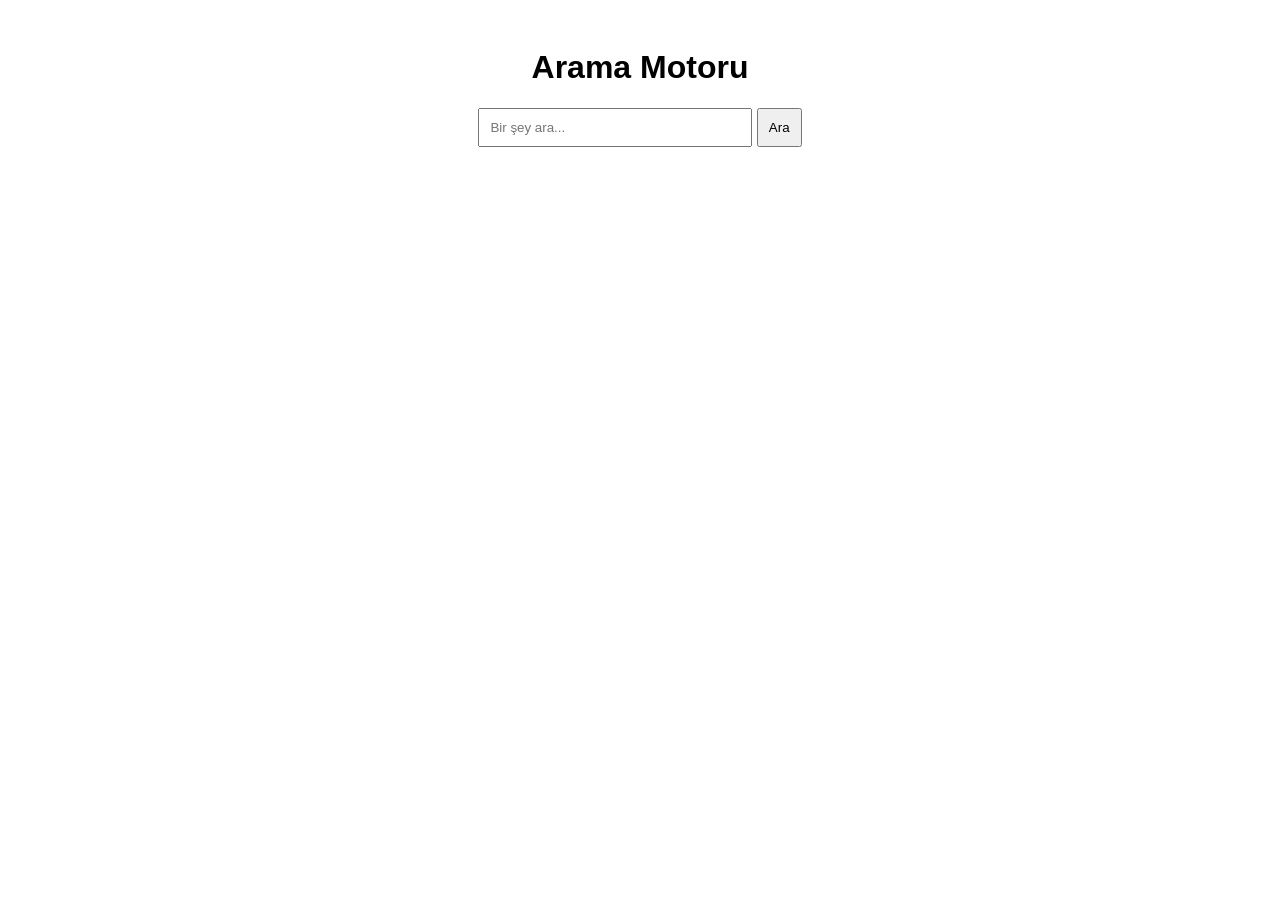
==== commit 31f009c7: "Update index.html" ====
--- a/index.html
+++ b/index.html
@@ -2,17 +2,25 @@
 <html lang="tr">
 <head>
   <meta charset="UTF-8">
+  
+  <!-- MOBİL UYUMLULUK -->
+  <meta name="viewport" content="width=device-width, initial-scale=1.0">
+  
   <title>Mini Arama Motoru</title>
   <link rel="stylesheet" href="style.css">
 </head>
 <body>
 
-<h1>Arama Motoru</h1>
+<div class="container">
+  <h1>Arama Motoru</h1>
 
-<input type="text" id="searchInput" placeholder="Ara...">
-<button onclick="search()">Ara</button>
+  <div class="search-box">
+    <input type="text" id="searchInput" placeholder="Bir şey ara...">
+    <button onclick="search()">Ara</button>
+  </div>
 
-<div id="results"></div>
+  <div id="results"></div>
+</div>
 
 <script src="script.js"></script>
 </body>
--- a/style.css
+++ b/style.css
@@ -0,0 +1,20 @@
+body {
+  font-family: Arial;
+  text-align: center;
+  padding: 20px;
+}
+
+input {
+  width: 250px;
+  padding: 10px;
+}
+
+button {
+  padding: 10px;
+}
+
+.result {
+  margin: 10px;
+  padding: 10px;
+  border: 1px solid #ccc;
+}
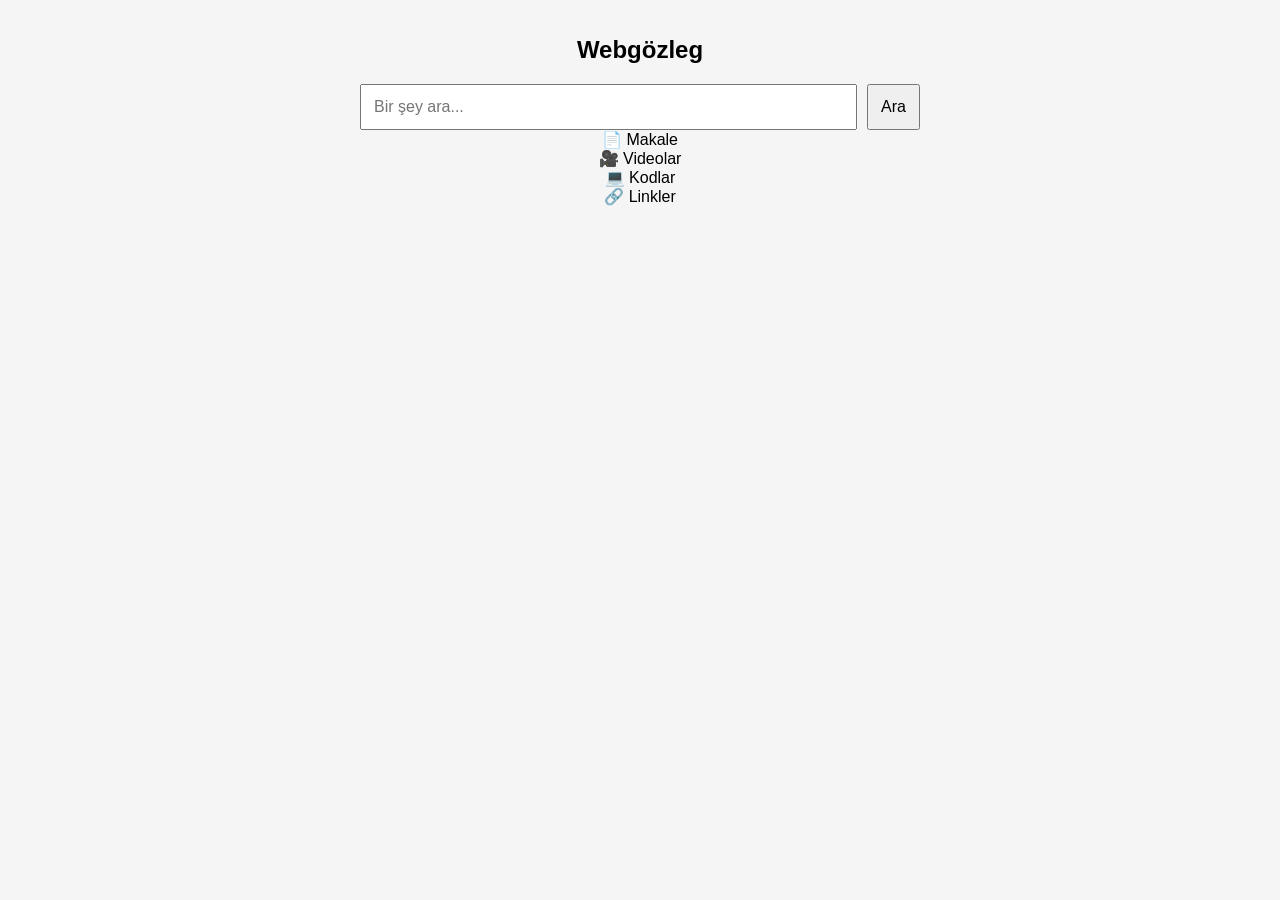
==== commit 13fe2f27: "Update index.html" ====
--- a/index.html
+++ b/index.html
@@ -2,24 +2,36 @@
 <html lang="tr">
 <head>
   <meta charset="UTF-8">
-  
-  <!-- MOBİL UYUMLULUK -->
   <meta name="viewport" content="width=device-width, initial-scale=1.0">
-  
-  <title>Mini Arama Motoru</title>
+  <title>Webgözleg</title>
   <link rel="stylesheet" href="style.css">
 </head>
 <body>
 
 <div class="container">
-  <h1>Arama Motoru</h1>
 
+  <!-- LOGO -->
+  <h1 class="logo">
+    <span class="web">Web</span><span class="gozleg">gözleg</span>
+  </h1>
+
+  <!-- ARAMA -->
   <div class="search-box">
     <input type="text" id="searchInput" placeholder="Bir şey ara...">
     <button onclick="search()">Ara</button>
   </div>
 
+  <!-- KATEGORİLER -->
+  <div class="categories">
+    <div>📄 Makale</div>
+    <div>🎥 Videolar</div>
+    <div>💻 Kodlar</div>
+    <div>🔗 Linkler</div>
+  </div>
+
+  <!-- SONUÇ -->
   <div id="results"></div>
+
 </div>
 
 <script src="script.js"></script>
--- a/style.css
+++ b/style.css
@@ -1,20 +1,74 @@
-body {
-  font-family: Arial;
-  text-align: center;
-  padding: 20px;
+* {
+  box-sizing: border-box;
 }
 
-input {
-  width: 250px;
-  padding: 10px;
+body {
+  margin: 0;
+  font-family: Arial, sans-serif;
+  background: #f5f5f5;
 }
 
-button {
-  padding: 10px;
+.container {
+  max-width: 600px;
+  margin: auto;
+  padding: 20px;
+  text-align: center;
 }
 
+h1 {
+  font-size: 24px;
+}
+
+/* ARAMA KUTUSU */
+.search-box {
+  display: flex;
+  gap: 10px;
+  margin-top: 20px;
+}
+
+.search-box input {
+  flex: 1;
+  padding: 12px;
+  font-size: 16px;
+}
+
+.search-box button {
+  padding: 12px;
+  font-size: 16px;
+  cursor: pointer;
+}
+
+/* SONUÇLAR */
 .result {
-  margin: 10px;
-  padding: 10px;
-  border: 1px solid #ccc;
+  background: white;
+  margin-top: 15px;
+  padding: 15px;
+  border-radius: 10px;
+  text-align: left;
+  box-shadow: 0 2px 5px rgba(0,0,0,0.1);
 }
+
+.result a {
+  text-decoration: none;
+  color: #007BFF;
+}
+
+.result p {
+  margin: 5px 0 0;
+  color: #555;
+}
+
+/* 📱 Küçük ekranlar için */
+@media (max-width: 480px) {
+  h1 {
+    font-size: 20px;
+  }
+
+  .search-box {
+    flex-direction: column;
+  }
+
+  .search-box button {
+    width: 100%;
+  }
+}
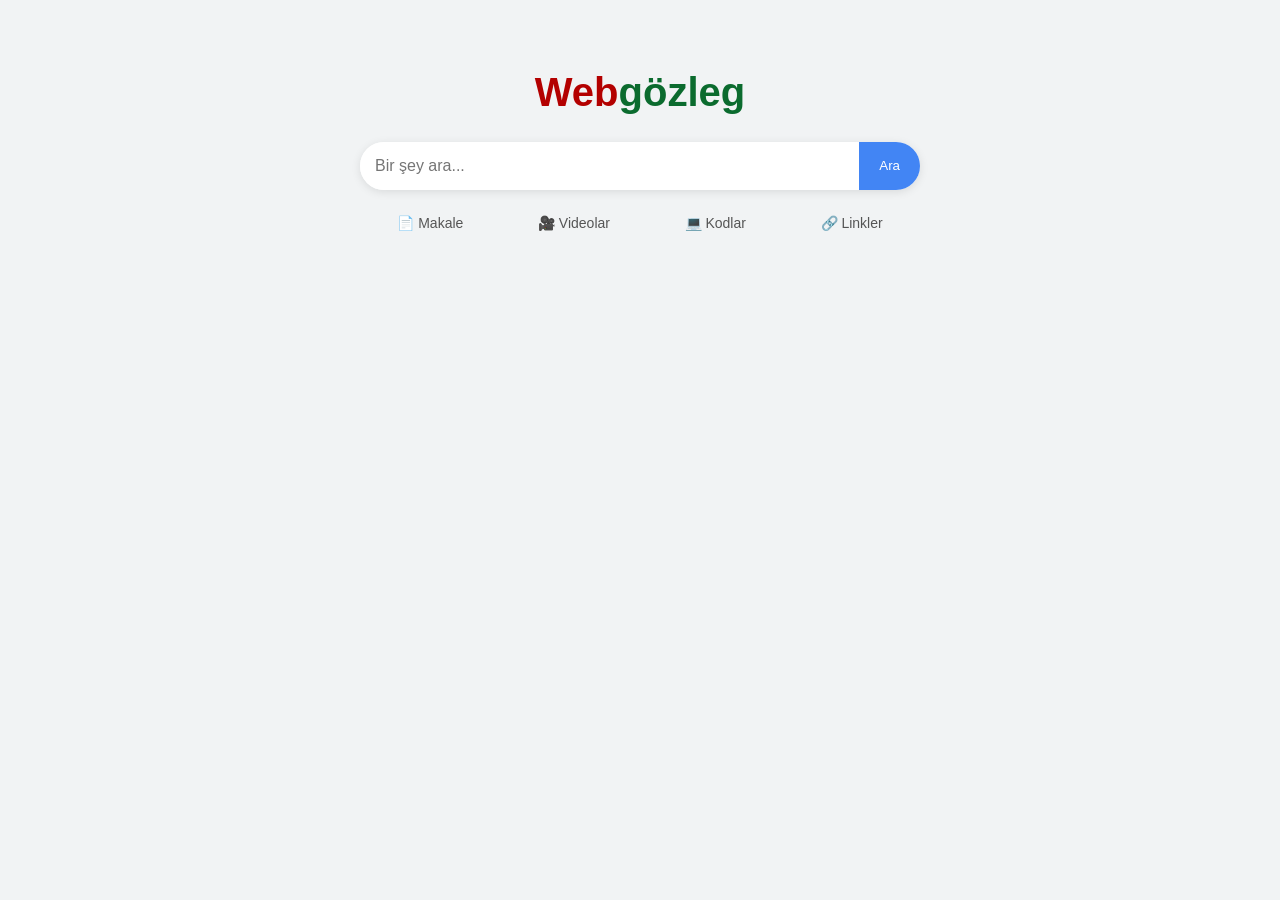
==== commit 491ab794: "Update index.html" ====
--- a/index.html
+++ b/index.html
@@ -4,7 +4,7 @@
   <meta charset="UTF-8">
   <meta name="viewport" content="width=device-width, initial-scale=1.0">
   <title>Webgözleg</title>
-  <link rel="stylesheet" href="style.css">
+  <link rel="stylesheet" href="styles.css">
 </head>
 <body>
 
--- a/styles.css
+++ b/styles.css
@@ -0,0 +1,100 @@
+* {
+  box-sizing: border-box;
+}
+
+body {
+  margin: 0;
+  font-family: 'Segoe UI', sans-serif;
+  background: #f1f3f4;
+}
+
+/* GENEL */
+.container {
+  max-width: 600px;
+  margin: auto;
+  padding: 20px;
+  text-align: center;
+}
+
+/* LOGO */
+.logo {
+  font-size: 40px;
+  margin-top: 50px;
+}
+
+.web {
+  color: #b30000; /* koyu kırmızı */
+  font-weight: bold;
+}
+
+.gozleg {
+  color: #0b6b2e; /* koyu yeşil */
+  font-weight: bold;
+}
+
+/* ARAMA KUTUSU */
+.search-box {
+  display: flex;
+  margin-top: 25px;
+  background: white;
+  border-radius: 30px;
+  box-shadow: 0 2px 10px rgba(0,0,0,0.1);
+  overflow: hidden;
+}
+
+.search-box input {
+  flex: 1;
+  padding: 15px;
+  border: none;
+  outline: none;
+  font-size: 16px;
+}
+
+.search-box button {
+  background: #4285f4;
+  color: white;
+  border: none;
+  padding: 0 20px;
+  cursor: pointer;
+}
+
+/* KATEGORİ */
+.categories {
+  display: flex;
+  justify-content: space-around;
+  margin-top: 25px;
+  color: #555;
+  font-size: 14px;
+}
+
+/* SONUÇ */
+.result {
+  background: white;
+  margin-top: 15px;
+  padding: 15px;
+  border-radius: 12px;
+  text-align: left;
+  box-shadow: 0 2px 8px rgba(0,0,0,0.08);
+}
+
+.result a {
+  text-decoration: none;
+  color: #1a0dab;
+}
+
+.result p {
+  margin: 5px 0 0;
+  color: #555;
+}
+
+/* MOBİL */
+@media (max-width: 500px) {
+  .logo {
+    font-size: 32px;
+  }
+
+  .categories {
+    flex-direction: column;
+    gap: 10px;
+  }
+}
